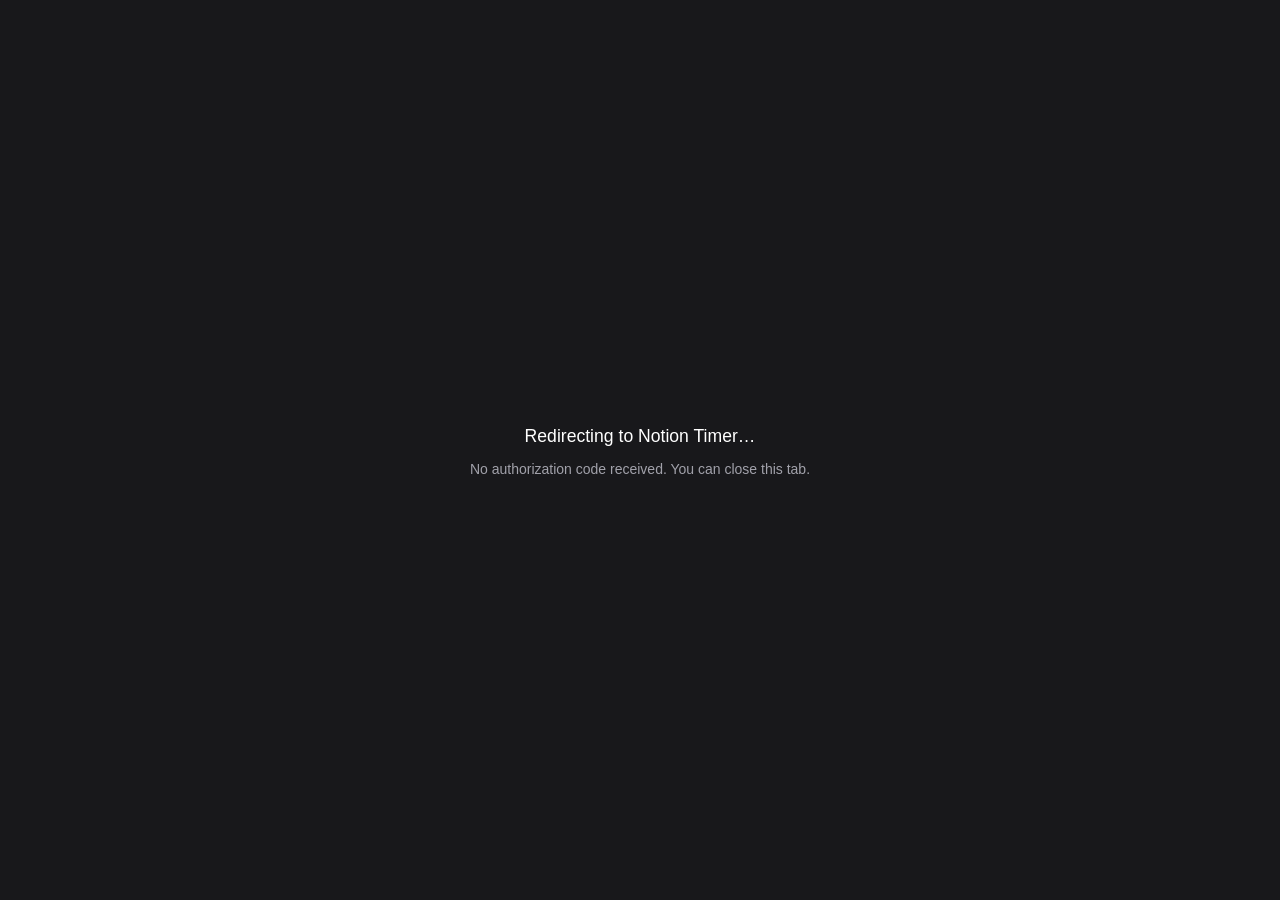
==== connect/index.html @ 83f3e16c "Initial commit" ====
<!DOCTYPE html>
<html lang="en">
<head>
  <meta charset="UTF-8" />
  <meta name="viewport" content="width=device-width, initial-scale=1.0" />
  <title>Connecting to Notion Timer…</title>
  <script>
    var params = new URLSearchParams(window.location.search);
    var code  = params.get("code");
    var error = params.get("error");
    if (code) {
      window.location.href =
        "notion-timer://oauth/callback?code=" + encodeURIComponent(code);
    }
    // If no code, the message below is shown as-is.
  </script>
</head>
<body style="font-family:-apple-system,BlinkMacSystemFont,'Segoe UI',sans-serif;background:#18181b;color:#a1a1aa;display:flex;align-items:center;justify-content:center;min-height:100vh;margin:0;text-align:center">
  <div>
    <p style="font-size:1.1rem;color:#fff;margin-bottom:.5rem">Redirecting to Notion Timer…</p>
    <p id="err" style="font-size:.875rem">
      <!-- shown only if no code param -->
    </p>
    <script>
      if (!code) {
        document.getElementById("err").textContent =
          error ? "Authorization failed: " + error + ". You can close this tab." :
                  "No authorization code received. You can close this tab.";
      }
    </script>
  </div>
</body>
</html>
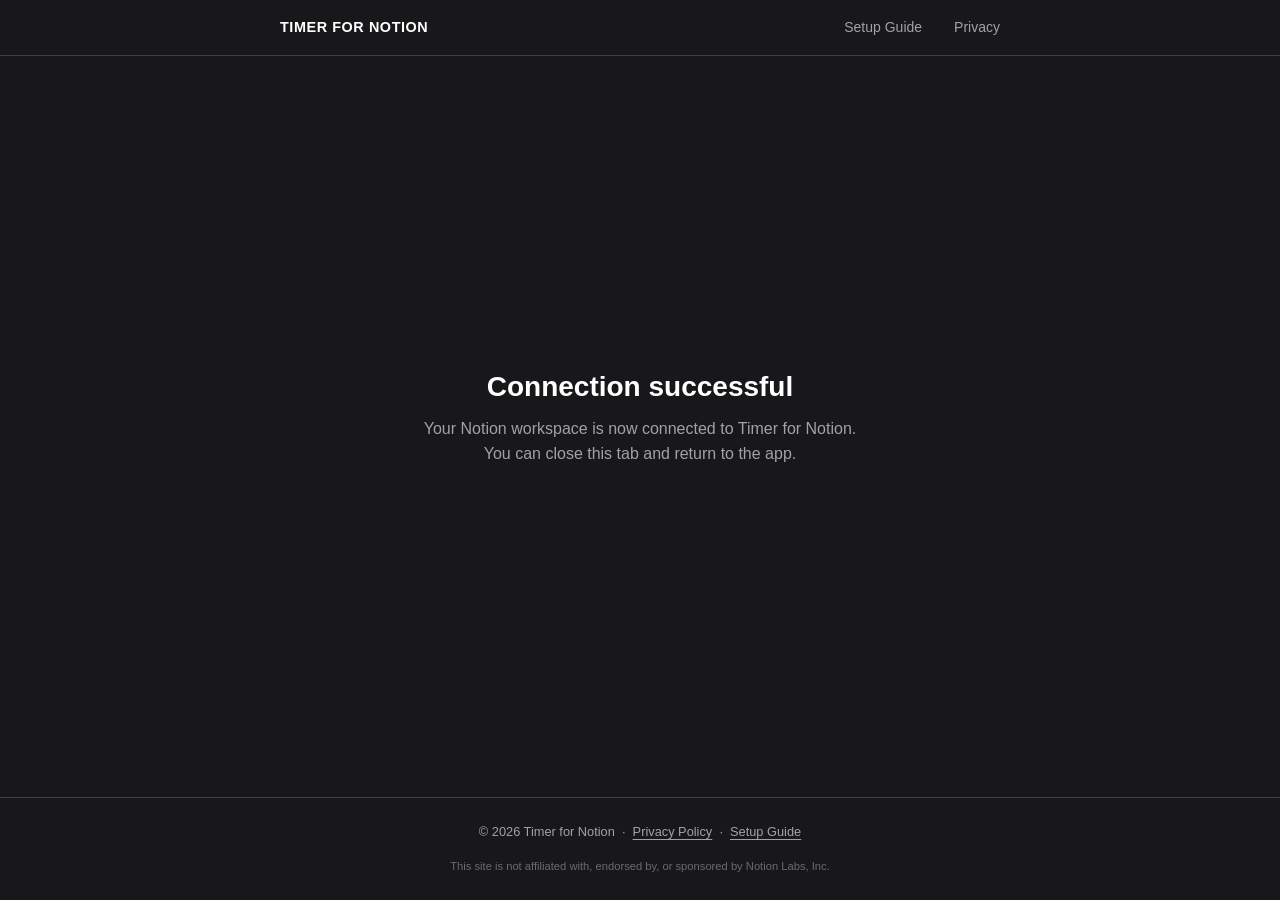
==== commit 15dd8674: "updates for notion brand compliance" ====
--- a/connect/index.html
+++ b/connect/index.html
@@ -3,31 +3,30 @@
 <head>
   <meta charset="UTF-8" />
   <meta name="viewport" content="width=device-width, initial-scale=1.0" />
-  <title>Connecting to Notion Timer…</title>
-  <script>
-    var params = new URLSearchParams(window.location.search);
-    var code  = params.get("code");
-    var error = params.get("error");
-    if (code) {
-      window.location.href =
-        "notion-timer://oauth/callback?code=" + encodeURIComponent(code);
-    }
-    // If no code, the message below is shown as-is.
-  </script>
+  <title>Connected — Timer for Notion</title>
+  <link rel="stylesheet" href="../style.css" />
 </head>
-<body style="font-family:-apple-system,BlinkMacSystemFont,'Segoe UI',sans-serif;background:#18181b;color:#a1a1aa;display:flex;align-items:center;justify-content:center;min-height:100vh;margin:0;text-align:center">
+<body>
+
+<header>
+  <nav>
+    <a class="logo" href="/">Timer for Notion</a>
+    <a href="/setup.html">Setup Guide</a>
+    <a href="/privacy.html">Privacy</a>
+  </nav>
+</header>
+
+<main style="display:flex;align-items:center;justify-content:center;text-align:center">
   <div>
-    <p style="font-size:1.1rem;color:#fff;margin-bottom:.5rem">Redirecting to Notion Timer…</p>
-    <p id="err" style="font-size:.875rem">
-      <!-- shown only if no code param -->
-    </p>
-    <script>
-      if (!code) {
-        document.getElementById("err").textContent =
-          error ? "Authorization failed: " + error + ". You can close this tab." :
-                  "No authorization code received. You can close this tab.";
-      }
-    </script>
+    <h1 style="font-size:1.75rem">Connection successful</h1>
+    <p style="margin-top:.75rem">Your Notion workspace is now connected to Timer for Notion.<br>You can close this tab and return to the app.</p>
   </div>
+</main>
+
+<footer>
+  <p>&copy; 2026 Timer for Notion &nbsp;·&nbsp; <a href="/privacy.html">Privacy Policy</a> &nbsp;·&nbsp; <a href="/setup.html">Setup Guide</a></p>
+  <p class="disclaimer">This site is not affiliated with, endorsed by, or sponsored by Notion Labs, Inc.</p>
+</footer>
+
 </body>
 </html>
--- a/style.css
+++ b/style.css
@@ -0,0 +1,175 @@
+*, *::before, *::after { box-sizing: border-box; margin: 0; padding: 0; }
+
+:root {
+  --bg:       #18181b;
+  --surface:  #27272a;
+  --border:   #3f3f46;
+  --text:     #ffffff;
+  --muted:    #a1a1aa;
+  --accent:   #ffffff;
+  --max:      720px;
+}
+
+html { font-size: 16px; }
+
+body {
+  background: var(--bg);
+  color: var(--text);
+  font-family: -apple-system, BlinkMacSystemFont, "Segoe UI", sans-serif;
+  line-height: 1.6;
+  min-height: 100vh;
+  display: flex;
+  flex-direction: column;
+}
+
+a { color: inherit; text-decoration: underline; text-underline-offset: 3px; }
+a:hover { opacity: .75; }
+
+/* ── Layout ── */
+
+header {
+  border-bottom: 1px solid var(--border);
+  padding: 1rem 1.5rem;
+}
+
+header nav {
+  max-width: var(--max);
+  margin: 0 auto;
+  display: flex;
+  align-items: center;
+  gap: 2rem;
+}
+
+header nav .logo {
+  font-weight: 600;
+  font-size: .9rem;
+  letter-spacing: .04em;
+  text-transform: uppercase;
+  text-decoration: none;
+  color: var(--text);
+  flex: 1;
+}
+
+header nav a {
+  font-size: .875rem;
+  color: var(--muted);
+  text-decoration: none;
+}
+header nav a:hover { color: var(--text); opacity: 1; }
+
+main {
+  flex: 1;
+  max-width: var(--max);
+  width: 100%;
+  margin: 0 auto;
+  padding: 3rem 1.5rem 4rem;
+}
+
+footer {
+  border-top: 1px solid var(--border);
+  padding: 1.5rem;
+  text-align: center;
+  font-size: .8rem;
+  color: var(--muted);
+}
+
+footer a { color: var(--muted); }
+footer .disclaimer { font-size: .7rem; margin-top: .5rem; opacity: .6; }
+
+/* ── Typography ── */
+
+h1 { font-size: 2.25rem; font-weight: 700; line-height: 1.2; }
+h2 { font-size: 1.25rem; font-weight: 600; margin-top: 2.5rem; margin-bottom: .75rem; }
+h3 { font-size: 1rem; font-weight: 600; margin-top: 1.5rem; margin-bottom: .35rem; }
+p  { color: var(--muted); margin-bottom: 1rem; }
+p:last-child { margin-bottom: 0; }
+
+ul, ol { padding-left: 1.4rem; color: var(--muted); }
+li { margin-bottom: .35rem; }
+
+/* ── Hero ── */
+
+.hero { padding: 4rem 0 3rem; border-bottom: 1px solid var(--border); margin-bottom: 3rem; }
+.hero .tagline { font-size: 1.1rem; color: var(--muted); margin-top: .75rem; max-width: 480px; }
+.hero .badge {
+  display: inline-block;
+  margin-top: 2rem;
+  background: var(--text);
+  color: var(--bg);
+  padding: .6rem 1.4rem;
+  border-radius: 8px;
+  font-size: .875rem;
+  font-weight: 600;
+  text-decoration: none;
+}
+.hero .badge:hover { opacity: .85; }
+
+/* ── Feature grid ── */
+
+.features { display: grid; grid-template-columns: 1fr 1fr; gap: 1.25rem; margin-top: 1rem; }
+
+.feature {
+  background: var(--surface);
+  border: 1px solid var(--border);
+  border-radius: 10px;
+  padding: 1.25rem 1.25rem 1rem;
+}
+
+.feature h3 { margin-top: 0; color: var(--text); }
+.feature p  { font-size: .875rem; margin: 0; }
+
+@media (max-width: 540px) {
+  .features { grid-template-columns: 1fr; }
+  h1 { font-size: 1.75rem; }
+}
+
+/* ── Steps (setup guide) ── */
+
+.steps { counter-reset: step; list-style: none; padding: 0; margin-top: 1rem; }
+.steps li {
+  counter-increment: step;
+  display: flex;
+  gap: 1rem;
+  padding: 1.25rem 0;
+  border-bottom: 1px solid var(--border);
+  color: var(--muted);
+}
+.steps li:last-child { border-bottom: none; }
+.steps li::before {
+  content: counter(step);
+  flex-shrink: 0;
+  width: 28px;
+  height: 28px;
+  background: var(--surface);
+  border: 1px solid var(--border);
+  border-radius: 50%;
+  display: flex;
+  align-items: center;
+  justify-content: center;
+  font-size: .8rem;
+  font-weight: 600;
+  color: var(--text);
+  margin-top: .1rem;
+}
+.steps li strong { color: var(--text); display: block; margin-bottom: .2rem; }
+
+/* ── Callout ── */
+
+.callout {
+  background: var(--surface);
+  border: 1px solid var(--border);
+  border-radius: 10px;
+  padding: 1.25rem;
+  margin: 1.5rem 0;
+}
+.callout p { margin: 0; font-size: .875rem; }
+
+code {
+  font-family: ui-monospace, "SF Mono", monospace;
+  font-size: .85em;
+  background: var(--surface);
+  border: 1px solid var(--border);
+  border-radius: 4px;
+  padding: .1em .4em;
+  color: var(--text);
+}
